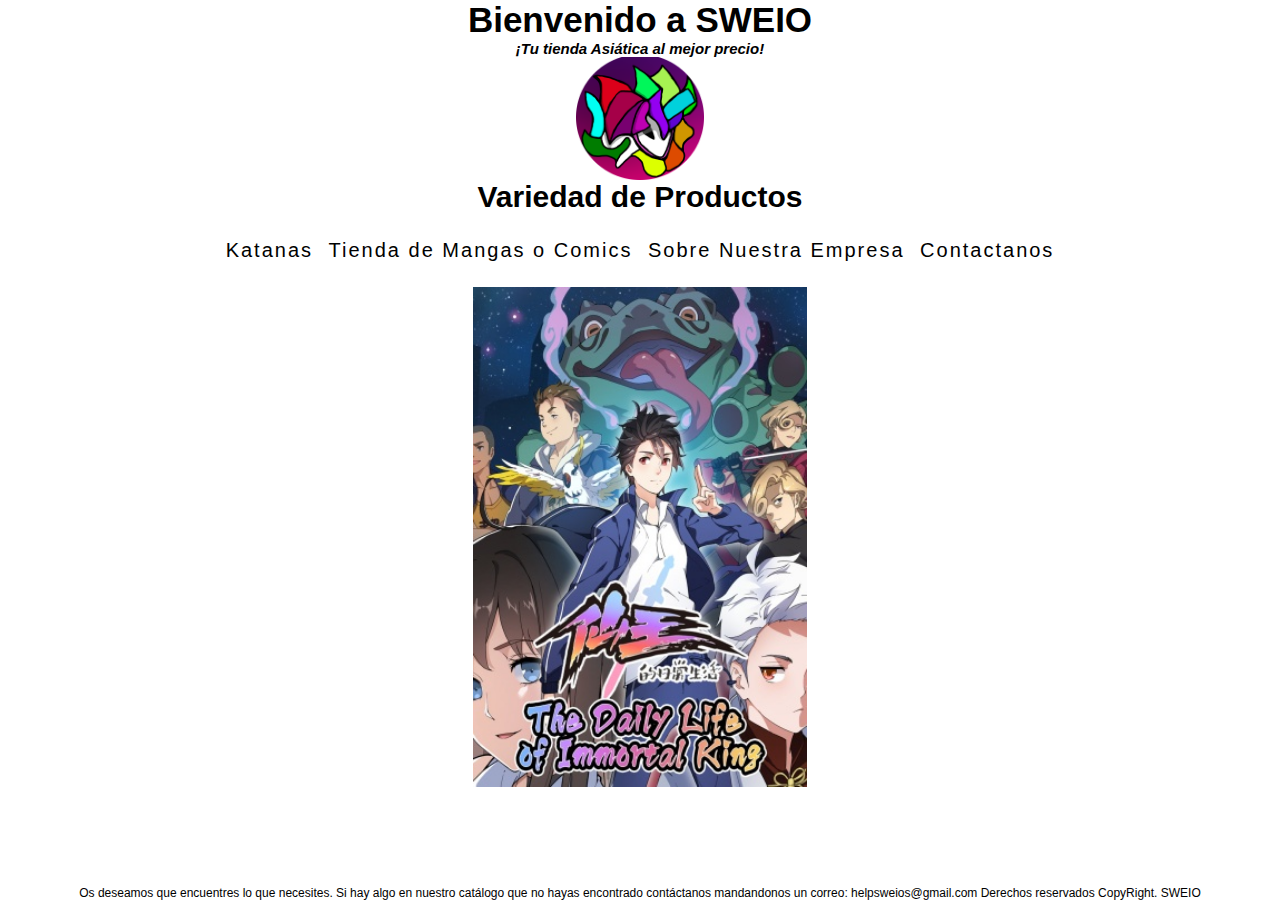
==== index.html @ 1a709e9f "Web con Cambios" ====
<!DOCTYPE html>
<!--Alejandro Hernández 1ºDAM A-->
<html>
    <head>
        <link href="./styles/styles.css" rel="stylesheet" type="text/css">
        <title>sweio.es</title>
        <meta charset="UTF-8">
    </head>
    <body>  
        <h1>Bienvenido a SWEIO</h1> 
        <p><b><em>¡Tu tienda Asiática al mejor precio!</em></b></p>
            <img class="logo" src="images/logo.png">
        <h2>Variedad de Productos</h2>
        <ul id="menu">
            <li id="menulist"><a href="./Gustos/articles_collection_weapon.html#katana1">Katanas</a></li>
            <li id="menulist"><a href="./Gustos/articles_manga.html#Manga1">Tienda de Mangas o Comics</a></li>
            <li id="menulist"><a href="./Gustos/info_sobrenosotros.html#sobre1">Sobre Nuestra Empresa</a></li>
            <li id="menulist"><a href="./Gustos/form_gustos_01.html#form01">Contactanos</a></li>
        </ul>
        </div>
        <div class="slider">
            <div class="slides">
                <a href="./Gustos/articles_manga.html"><img src="./images/manga001.jpg" alt="Imagen 1"></a>
                <a href="./Gustos/articles_manga.html"><img src="./images/manga002.jpg" alt="Imagen 1"></a>
                <a href="./Gustos/articles_manga.html"><img src="./images/manga003.jpg" alt="Imagen 1"></a>
            </div>
          </div>
          
    </body>
    <script src="./sliderautomatico.js"></script>
    <footer class="pie">
        Os deseamos que encuentres lo que necesites. Si hay algo en nuestro catálogo que no hayas encontrado contáctanos mandandonos un correo: helpsweios@gmail.com
        Derechos reservados CopyRight. SWEIO
    </footer>
</html>
---- styles/styles.css ----
@import url('https://fonts.googleapis.com/css2?family=Roboto:ital,wght@0,300;0,400;0,900;1,700&display=swap');
/* Alejandro Hernández 1ºDAM A */
*{
    font-family: sans-serif;
    margin: 0;
    padding: 0;
    box-sizing: border-box;
}
html{
    font-size: 20px;
}
h1{
    font-size:35px;
    text-align: center;
}
h2{
    margin-bottom: 10px;
    text-align: center;
}
img{
    width: 25%;
}
.logo{
    width: 10%;
    display: block;
    margin: auto;
}
p{
    text-align: center;
    font-size: 15px;
}
div{
    margin: 0 auto;
    font-size: 10px;
}
.central{
    position: relative;
    width: 25%;
    left: 12%;
    float: left;
    text-align: center;
    margin-bottom: 20px;
}
.central > a > img{
    width:300px;

}
ul{
    margin-bottom: 1em;
    text-align: center;
}
ul#menu li#menulist{
    float: center;
    display:inline-flex;
    box-sizing: border-box;
    border: none;
    border-radius: .25em;
    margin-top: 10px;
}
#menulist>a{
    position: relative;
    letter-spacing: 0.1em;
    color: black;
    padding: 5px;
    text-decoration: none;
    border-radius:5px;
    transition: 0.5s;

}
.lateral > a{
    display: inline-block;
}

#menulist  > a:hover{
    transition: 0.5s;
    letter-spacing: 0.25em;
    animation:blackboxcolores 2s linear forwards;
    
}

.slider {
    width: 100%;
    overflow: hidden;
}

.slides {
    display: flex;
    transition: transform 0.5s ease-in-out;
    height: 500px;
}
.slides a {
    flex: 0 0 100%;
    width: 100%;
}

.slides img {
    flex: 0 0 auto;
    width: 100%;
    height: 100%;
    object-fit: contain;
}

.pie{
    position: absolute;
    font-size: 12px;
    width: 100%;
    text-align: center;
    margin-top: 10%;
    bottom: 0;
    clear: both;
    color: black;
}

.pie a{
    text-decoration: none;
}
.pie a:visited{
    color: #6664ff;
}
@keyframes blackboxcolores {
    0%{
        background-image: linear-gradient(90deg), black;
        background-size: 0% 3px;
        background-repeat: no-repeat;
        background-position: left bottom;
        transition:background-size 300ms ease ;
        box-shadow: rgb(145, 145, 253) 0 0 35px;
    }
    100%{
        box-shadow: rgb(255, 181, 171) 0 0 35px;
        background-size: 100% 3px;
    }
    
}
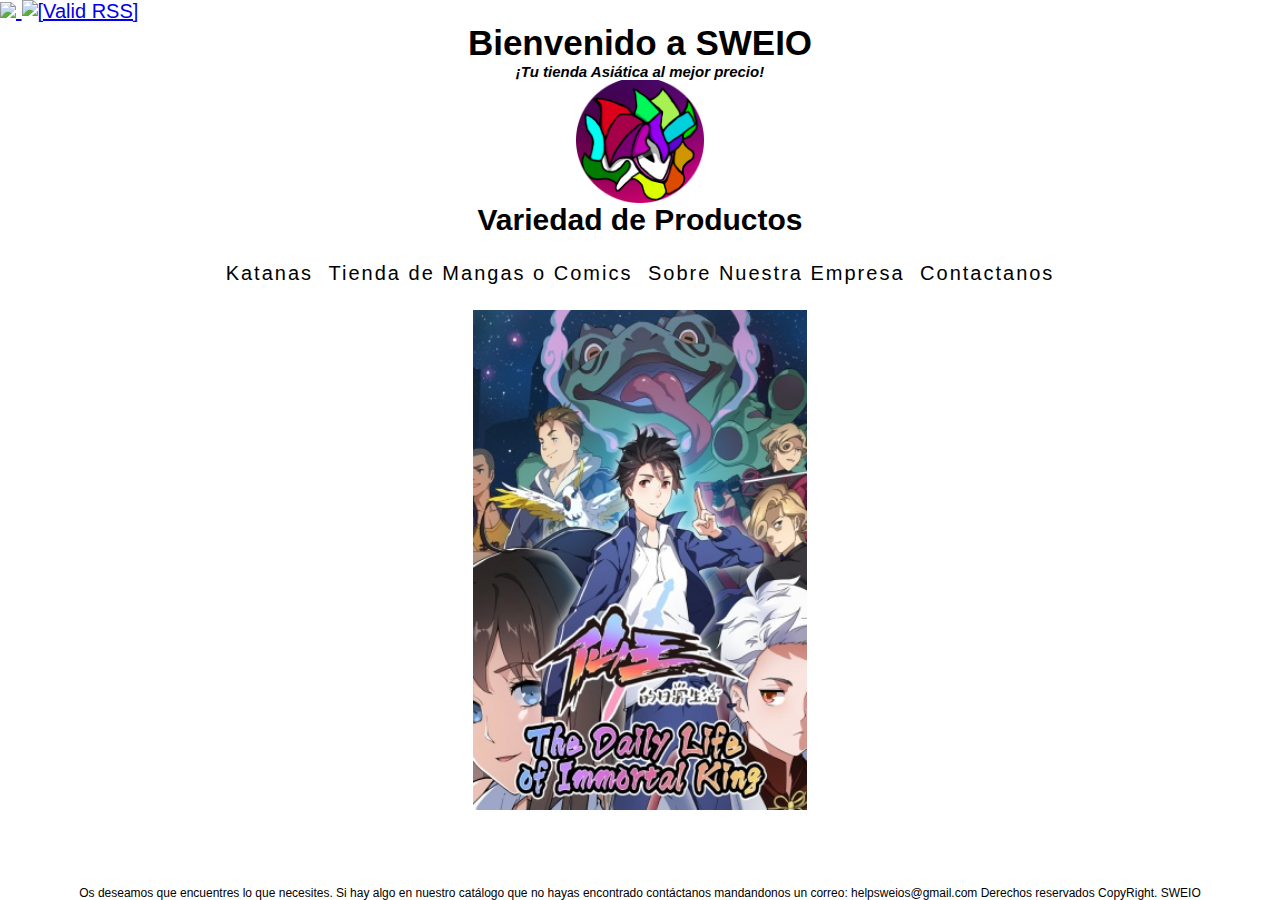
==== commit d8bd41f7: "RSS UPDATE" ====
--- a/index.html
+++ b/index.html
@@ -5,8 +5,17 @@
         <link href="./styles/styles.css" rel="stylesheet" type="text/css">
         <title>sweio.es</title>
         <meta charset="UTF-8">
+        <link rel="alternate" type="application/rss+xml" title="Noticias Generales" href="./rss.xml">
     </head>
-    <body>  
+    <body>
+        <article>
+            <a id="rss" type="application/rss+xml" href="./rss.xml">
+                <img src="./images/rss.jpeg">
+            </a>
+            <a href="http://validator.w3.org/feed/check.cgi?url=https://alehqnw.github.io/rss.xml">
+                <img src="images/rss-feed-wordpress.png.webp" alt="[Valid RSS]" title="Validate my RSS feed">
+            </a>
+        </article>
         <h1>Bienvenido a SWEIO</h1> 
         <p><b><em>¡Tu tienda Asiática al mejor precio!</em></b></p>
             <img class="logo" src="images/logo.png">
@@ -20,12 +29,12 @@
         </div>
         <div class="slider">
             <div class="slides">
-                <a href="./Gustos/articles_manga.html"><img src="./images/manga001.jpg" alt="Imagen 1"></a>
-                <a href="./Gustos/articles_manga.html"><img src="./images/manga002.jpg" alt="Imagen 1"></a>
-                <a href="./Gustos/articles_manga.html"><img src="./images/manga003.jpg" alt="Imagen 1"></a>
+                <a href="./Gustos/articles_manga.html"><img src="./images/manga001.jpg" ></a>
+                <a href="./Gustos/articles_manga.html"><img src="./images/manga002.jpg" ></a>
+                <a href="./Gustos/articles_manga.html"><img src="./images/manga003.jpg" ></a>
             </div>
-          </div>
-          
+        </div>
+
     </body>
     <script src="./sliderautomatico.js"></script>
     <footer class="pie">
--- a/styles/styles.css
+++ b/styles/styles.css
@@ -44,6 +44,12 @@
 .central > a > img{
     width:300px;
 
+}
+.rss{
+    position: relative;
+    width: 250px;
+    height: 100px;
+    
 }
 ul{
     margin-bottom: 1em;
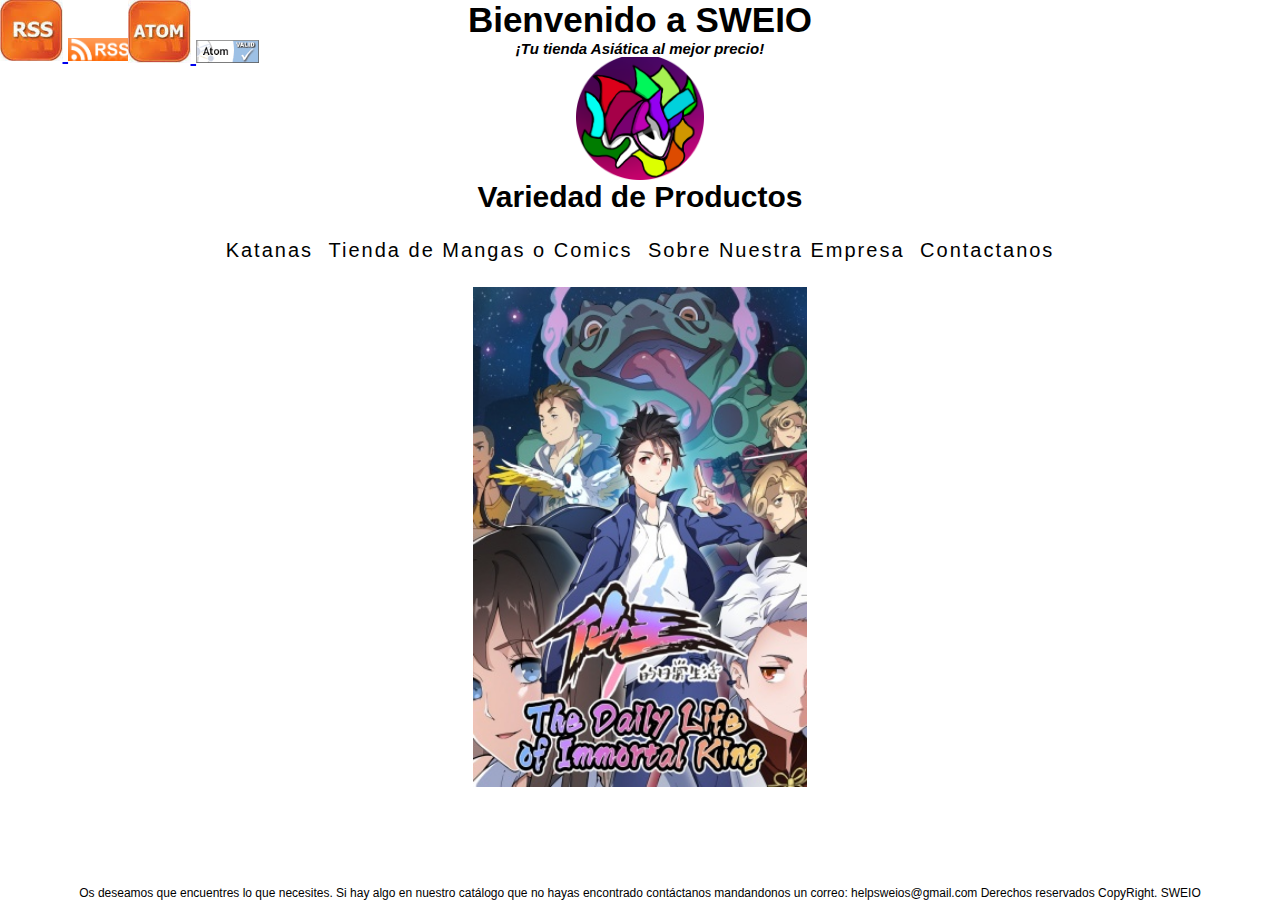
==== commit 22bce005: "ATOM UPDATE" ====
--- a/index.html
+++ b/index.html
@@ -6,14 +6,24 @@
         <title>sweio.es</title>
         <meta charset="UTF-8">
         <link rel="alternate" type="application/rss+xml" title="Noticias Generales" href="./rss.xml">
+        <link rel="alternate" type="application/atom+xml" title="Noticias Generales" href="./atom.atom">
     </head>
     <body>
-        <article>
-            <a id="rss" type="application/rss+xml" href="./rss.xml">
+        <article class="rss">
+            <a  type="application/rss+xml" href="./rss.xml">
                 <img src="./images/rss.jpeg">
             </a>
             <a href="http://validator.w3.org/feed/check.cgi?url=https://alehqnw.github.io/rss.xml">
                 <img src="images/rss-feed-wordpress.png.webp" alt="[Valid RSS]" title="Validate my RSS feed">
+            </a>
+        </article>
+        <article class="atom">
+            <a type="application/atom+xml" href="atom.atom">
+                <img src="images/atom.jpeg" alt="ATOM">
+            </a>
+    
+            <a href="https://validator.w3.org/feed/check.cgi?url=https://alehqnw.github.io/atom.atom">
+                <img src="images/valid-atom.png" alt="[Valid Atom 1.0]" title="Validate my Atom 1.0 feed">
             </a>
         </article>
         <h1>Bienvenido a SWEIO</h1> 
--- a/styles/styles.css
+++ b/styles/styles.css
@@ -46,10 +46,16 @@
 
 }
 .rss{
-    position: relative;
+    position: absolute;
     width: 250px;
     height: 100px;
     
+}
+.atom{
+    position: absolute;
+    width: 250px;
+    height: 100px;
+    left: 10%;
 }
 ul{
     margin-bottom: 1em;
